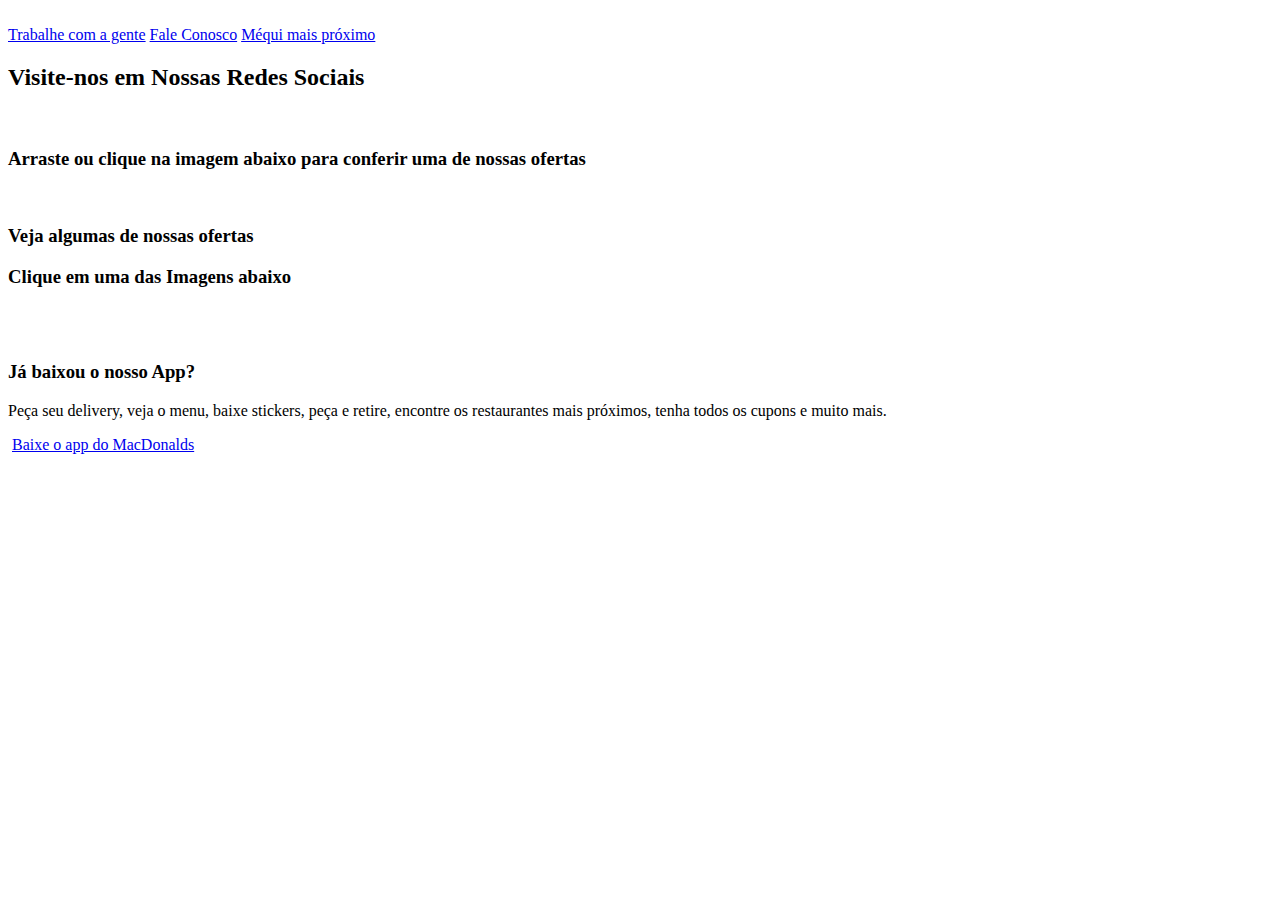
==== Criando réplicas de Home Pages/index.html @ afd71775 "Create index.html" ====
<!DOCTYPE html>
<html lang="pt-br">
<head>
    <meta charset="UTF-8">
    <meta name="viewport" content="width=device-width, initial-scale=1.0">
    <meta name="author" content="Lucas Gomes Santana">
    <meta name="description" content="Fazendo uma imitação da Home Page do MacDonalds(ou tentando fazer kkkkk)">
    <link rel="stylesheet" href="style.css">
    <link rel="stylesheet" href="style2.css">
    <title>Home Page não oficial do MacDonalds</title>
</head>
<body>

    <!--Eu ainda estou aprendendo a programar no front-end.Por isso o site que eu fiz tá tão ruim kkkkkk-->
    <!--Eu tive essa ideia de projeto para eu tentar treinar um pouco o meu CSS-->

    <header>  
        <img class="Imagem_Especial" src="https://encrypted-tbn0.gstatic.com/images?q=tbn:ANd9GcSRjLWhWpx9PfbzysffLbMA_DK_8jawJAVHbw&s" alt="">
        <div class="MenuSuperior">
            <a href="#">Trabalhe com a gente</a>
            <a href="#">Fale Conosco</a>
            <a href="#">Méqui mais próximo</a>
        </div>
        <div class="MenuSuperior2">
            <h2>Visite-nos em Nossas Redes Sociais</h2>
            <div class="Imagens1">
                <img src="https://tm.ibxk.com.br/2023/09/21/21105542136038.jpg" alt="">
                <img src="https://s2-techtudo.glbimg.com/f5K6FXnCmZnRvij2SNsrZSn9Iso=/600x0/filters:quality(70)/https://i.s3.glbimg.com/v1/AUTH_08fbf48bc0524877943fe86e43087e7a/internal_photos/bs/2023/e/D/6e24vbQSaRBG2ScINKIQ/imagem-6.jpg" alt="">
                <img src="https://encrypted-tbn0.gstatic.com/images?q=tbn:ANd9GcSl8N2e59wNzCPzpeFnUm0gkiw5wIRGC7a_1g&s" alt="">
            </div>
        </div>
    </header>

    <h3>Arraste ou clique na imagem abaixo para conferir uma de nossas ofertas</h3>
    <a href="#"><img id="ImagemPrincipal" src="Imagens/Imagem1.png" alt=""></a>

    <main>
        <h3>Veja algumas de nossas ofertas</h3>
        <h3>Clique em uma das Imagens abaixo</h3>
        <div class="Imagens2">
            <a href="#"><img src="Imagens/Imagem3.png" alt=""></a>
            <a href="#"><img src="Imagens/Imagem4.png" alt=""></a>
            <a href="#"><img src="Imagens/Imagem5.png" alt=""></a>
            <a href="#"><img src="Imagens/Imagem6.png" alt=""></a>
            <a href="#"><img src="Imagens/Imagem7.png" alt=""></a>
            <a href="#"><img src="Imagens/Imagem8.png" alt=""></a>
            <a href="#"><img src="Imagens/Imagem-9.png" alt=""></a>
            <a href="#"><img src="Imagens/Imagem10.png" alt=""></a>
            <a href="#"><img src="Imagens/Imagem11.png" alt=""></a>
            <a href="#"><img src="Imagens/Imagem12.png" alt=""></a>
            <a href="#"><img src="Imagens/Imagem13.png" alt=""></a>
            <a href="#"><img src="Imagens/Imagem14.png" alt=""></a>
            <a href="#"><img src="Imagens/Imagem15.png" alt=""></a>
            <a href="#"><img src="Imagens/Imagem2.png" alt=""></a>
        </div>
    </main>

    <footer>
        <img class="Imagem_Especial2" src="Imagens/Imagem-16.png" alt="">
        <div class="MenuInferior">
        <h3>Já baixou o nosso App?</h3>
        <p>Peça seu delivery, veja o menu, baixe stickers, peça e retire, encontre os restaurantes mais próximos, tenha todos os cupons e muito mais.</p>
        </div>
        <div class="MenuInferior2">
            <img src="Imagens/Imagem17.png" alt="">
            <a href="#">Baixe o app do MacDonalds</a>
        </div>
    </footer>

    <script src="main.js"></script>

</body>
</html>
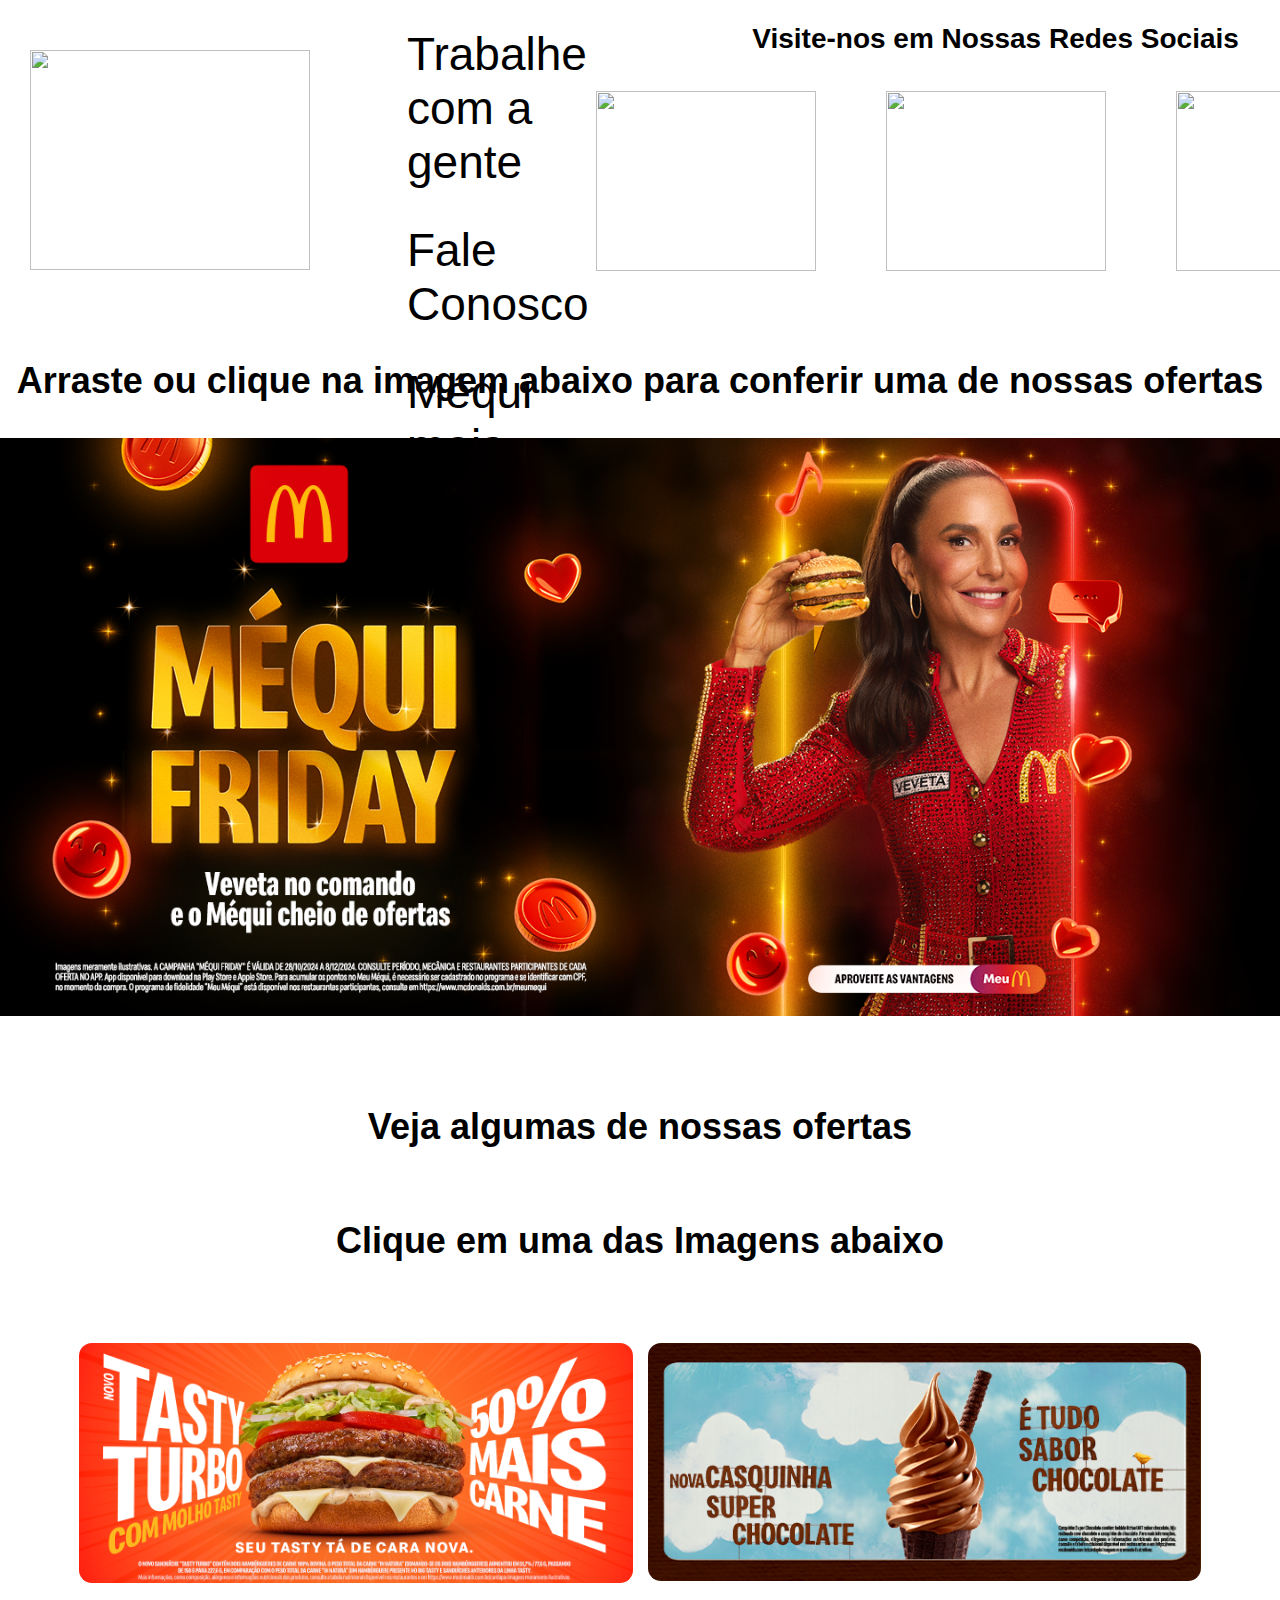
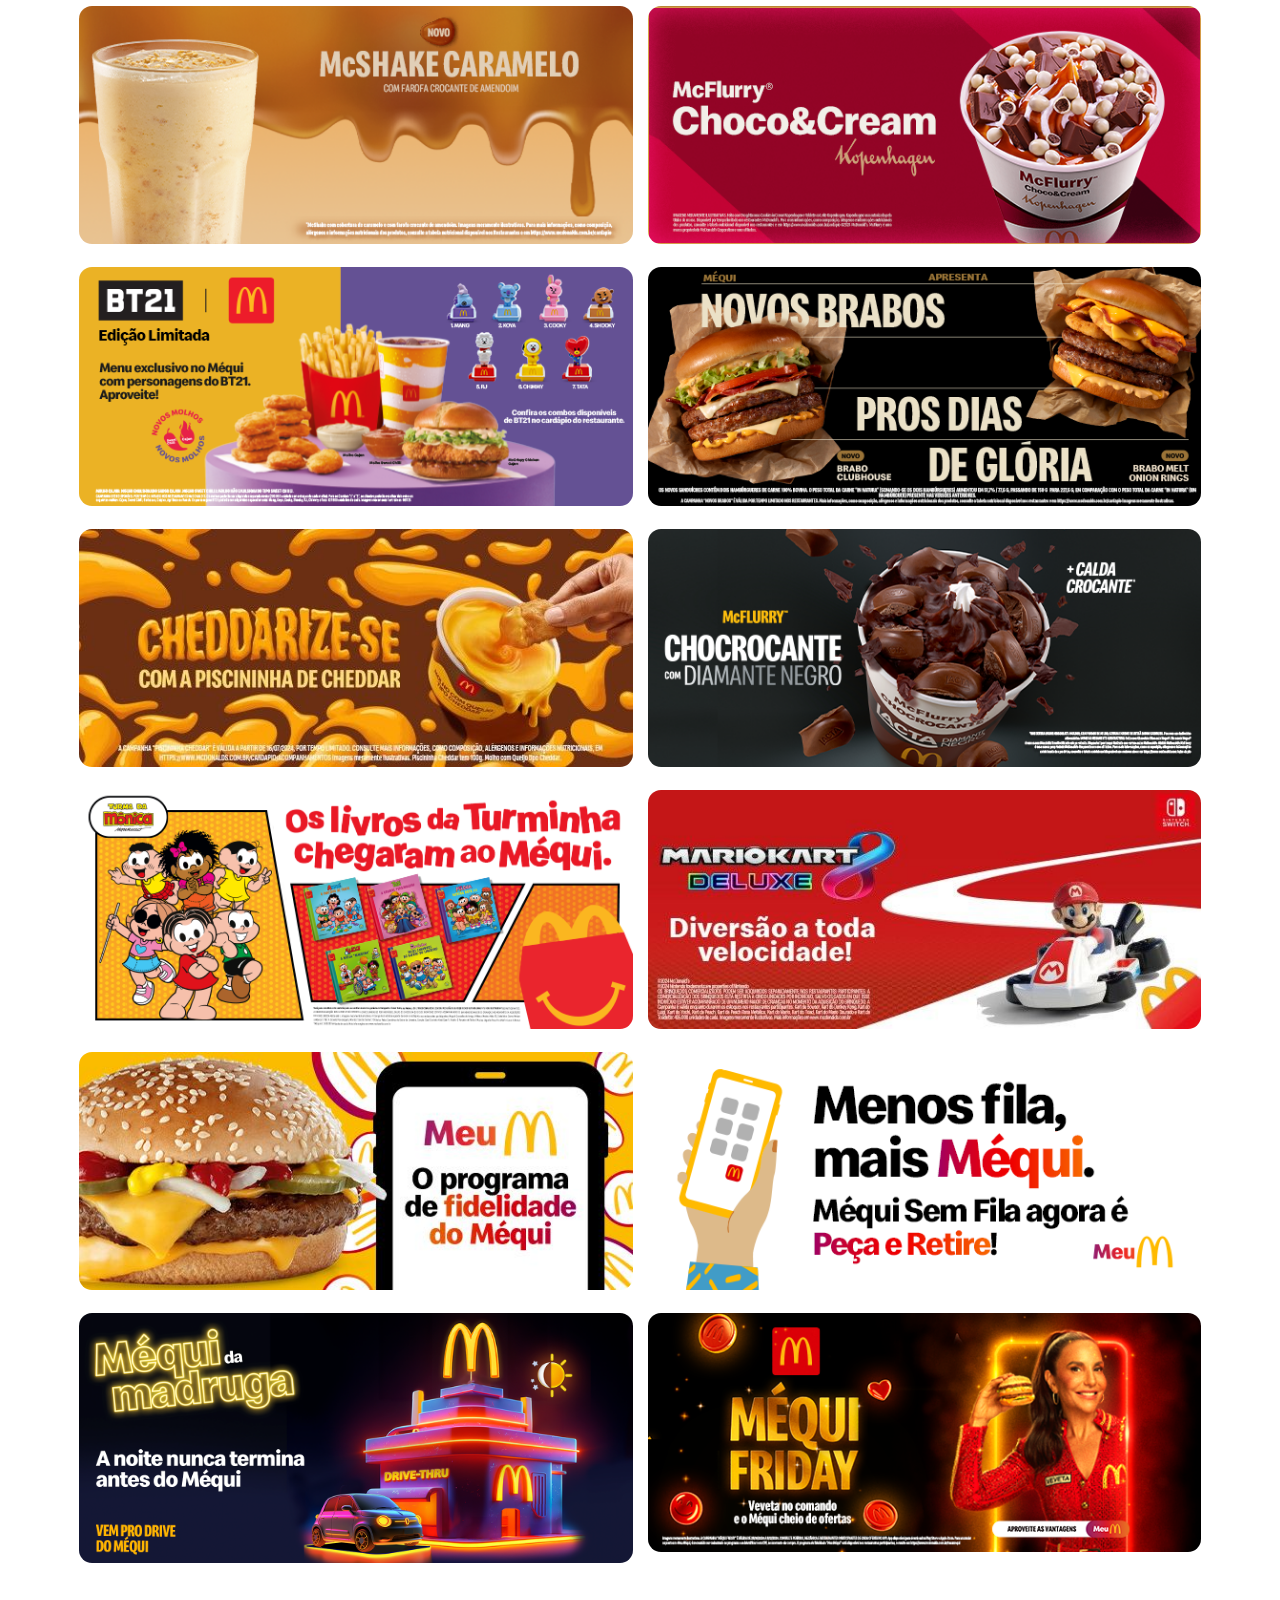
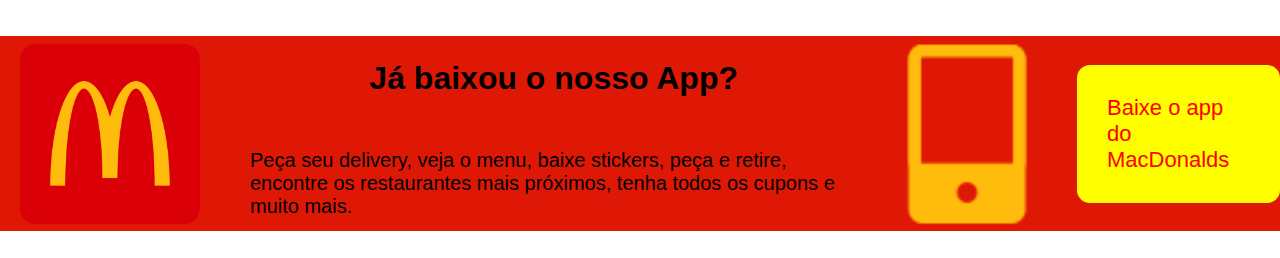
==== commit 5c9e9bfd: "Update index.html" ====
--- a/Criando réplicas de Home Pages/index.html
+++ b/Criando réplicas de Home Pages/index.html
@@ -32,37 +32,37 @@
     </header>
 
     <h3>Arraste ou clique na imagem abaixo para conferir uma de nossas ofertas</h3>
-    <a href="#"><img id="ImagemPrincipal" src="Imagens/Imagem1.png" alt=""></a>
+    <a href="#"><img id="ImagemPrincipal" src="ImagensDoSite/Imagem1.png" alt=""></a>
 
     <main>
         <h3>Veja algumas de nossas ofertas</h3>
         <h3>Clique em uma das Imagens abaixo</h3>
         <div class="Imagens2">
-            <a href="#"><img src="Imagens/Imagem3.png" alt=""></a>
-            <a href="#"><img src="Imagens/Imagem4.png" alt=""></a>
-            <a href="#"><img src="Imagens/Imagem5.png" alt=""></a>
-            <a href="#"><img src="Imagens/Imagem6.png" alt=""></a>
-            <a href="#"><img src="Imagens/Imagem7.png" alt=""></a>
-            <a href="#"><img src="Imagens/Imagem8.png" alt=""></a>
-            <a href="#"><img src="Imagens/Imagem-9.png" alt=""></a>
-            <a href="#"><img src="Imagens/Imagem10.png" alt=""></a>
-            <a href="#"><img src="Imagens/Imagem11.png" alt=""></a>
-            <a href="#"><img src="Imagens/Imagem12.png" alt=""></a>
-            <a href="#"><img src="Imagens/Imagem13.png" alt=""></a>
-            <a href="#"><img src="Imagens/Imagem14.png" alt=""></a>
-            <a href="#"><img src="Imagens/Imagem15.png" alt=""></a>
-            <a href="#"><img src="Imagens/Imagem2.png" alt=""></a>
+            <a href="#"><img src="ImagensDoSite/Imagem3.png" alt=""></a>
+            <a href="#"><img src="ImagensDoSite/Imagem4.png" alt=""></a>
+            <a href="#"><img src="ImagensDoSite/Imagem5.png" alt=""></a>
+            <a href="#"><img src="ImagensDoSite/Imagem6.png" alt=""></a>
+            <a href="#"><img src="ImagensDoSite/Imagem7.png" alt=""></a>
+            <a href="#"><img src="ImagensDoSite/Imagem8.png" alt=""></a>
+            <a href="#"><img src="ImagensDoSite/Imagem-9.png" alt=""></a>
+            <a href="#"><img src="ImagensDoSite/Imagem10.png" alt=""></a>
+            <a href="#"><img src="ImagensDoSite/Imagem11.png" alt=""></a>
+            <a href="#"><img src="ImagensDoSite/Imagem12.png" alt=""></a>
+            <a href="#"><img src="ImagensDoSite/Imagem13.png" alt=""></a>
+            <a href="#"><img src="ImagensDoSite/Imagem14.png" alt=""></a>
+            <a href="#"><img src="ImagensDoSite/Imagem15.png" alt=""></a>
+            <a href="#"><img src="ImagensDoSite/Imagem2.png" alt=""></a>
         </div>
     </main>
 
-    <footer>
-        <img class="Imagem_Especial2" src="Imagens/Imagem-16.png" alt="">
+     <footer>
+        <img class="Imagem_Especial2" src="ImagensDoSite/Imagem-16.png" alt="">
         <div class="MenuInferior">
         <h3>Já baixou o nosso App?</h3>
         <p>Peça seu delivery, veja o menu, baixe stickers, peça e retire, encontre os restaurantes mais próximos, tenha todos os cupons e muito mais.</p>
         </div>
         <div class="MenuInferior2">
-            <img src="Imagens/Imagem17.png" alt="">
+            <img src="ImagensDoSite/Imagem17.png" alt="">
             <a href="#">Baixe o app do MacDonalds</a>
         </div>
     </footer>
--- a/Criando réplicas de Home Pages/style.css
+++ b/Criando réplicas de Home Pages/style.css
@@ -0,0 +1,178 @@
+/*Minha skill com CSS é muito ruim kkkkkk*/
+*{
+    box-sizing: border-box;
+    font-family: Arial, Helvetica, sans-serif;
+}
+
+body{
+    padding: 0;
+    margin: 0;
+}
+
+header{
+    display:flex;
+    height: 310px;
+    margin-bottom: 50px;
+}
+
+header .Imagem_Especial{
+    margin-left: 30px;
+    margin-top: 50px;
+    width: 280px;
+    height: 220px;
+}
+
+.MenuSuperior{
+    display:flex;
+    align-items: center;
+    flex-direction: column;
+    width: 32%;
+    margin-left: 40px;
+}
+
+.MenuSuperior a{
+    border-radius: 20px;
+    color: black;
+    padding: 7px;
+    text-decoration: none;
+    margin-top: 20px;
+    font-size: 42px;
+    margin-left: 50px;
+    cursor: pointer;
+}
+
+.MenuSuperior a:hover{
+    color: yellow;
+    /*Adicionando uma pequena animação nos links*/
+    transform: scale(1.1);
+    transition: transform 0.2s ease;
+}
+
+.MenuSuperior2{
+    align-items: center;
+    display: flex;
+    flex-direction: column;
+    width: 68%;
+    font-size: 25px;
+}
+
+.Imagens1{
+    display: flex;
+    flex-direction: row;
+    gap: 70px;
+    margin-top: 13px;
+}
+
+.Imagens1 img{
+    width: 190px;
+    height: 180px;
+    cursor: pointer;
+}
+
+img{
+    width: 100%;
+}
+
+/*Essa parte do código do CSS com o caminho de uma imagem é responsável por definir como vai ser a animação da imagem*/
+img[src="Imagens/Imagem1.png"] {
+    cursor: grab;
+    transition: transform 0.8s ease;
+}
+
+img[src="Imagens/Imagem1.png"]:active {
+    cursor: grabbing; 
+    transform: scale(1.1); 
+}
+
+h3{
+    text-align: center;
+    font-size: 30px;
+}
+
+main{
+    font-size: 34px;
+    margin: 50px auto 0;
+    display: flex;
+    flex-direction: column;
+    flex-flow: column wrap;
+    width: 90%;
+    margin-left: 5%;
+    align-items: center;
+}
+
+.Imagens2{
+    display: grid;
+    grid-template-columns: repeat(2,1fr);
+    gap: 15px;
+    padding: 15px;
+    align-items: stretch;
+    margin-top: 30px;
+}
+
+.Imagens2 img{
+    width: 100%;
+    border-radius: 13px; /*Adicionando bordas para as imagens*/
+    transition: transform 0.3s ease; /* Animação para o hover */
+}
+
+.Imagens2 a:hover img{
+    transform: scale(1.06);
+    box-shadow: 0 6px 9px rgba(0,0,0,0.6);
+}
+
+footer{
+    display: flex;
+    height: 195px;
+    background-color: rgb(223, 24, 6);
+    flex-direction: row;
+    align-items: center;
+    margin-top: 50px;
+}
+
+footer h3{
+    margin-top: 10px;
+    font-size: 37px;
+    margin-left: 20px;
+}
+
+footer p{
+    font-size: 24px;
+    margin-bottom: 40px;
+    margin-left: 20px;
+}
+
+.MenuInferior{
+    display: flex;
+    flex-direction: column;
+    margin-top: 40px;
+    margin-left: 30px;
+    width: 50%;
+}
+
+.Imagem_Especial2{
+    width: 180px;
+    margin-bottom: 0px;
+    margin-left: 20px;
+}
+
+.MenuInferior2{
+    display: flex;
+    flex-direction: row;
+    font-size: 20px;
+    align-items: center;
+}
+
+.MenuInferior2 a{
+    text-decoration: none;
+    background-color: yellow;
+    border-radius: 13px;
+    padding: 24px;
+    color: red;
+}
+
+.MenuInferior2 a:hover{
+    cursor: pointer;
+    padding: 27px;
+    box-shadow: 0 8px 11px rgba(0,0,0,0.8);
+    opacity: 79%;
+}
--- a/Criando réplicas de Home Pages/style2.css
+++ b/Criando réplicas de Home Pages/style2.css
@@ -0,0 +1,207 @@
+/* Estilo para dispositivos de largura entre 768px e 1024px (tablets em paisagem) */
+@media (max-width: 1024px) {
+    header {
+        flex-direction: column;
+        align-items: center;
+        height: auto;
+        padding: 20px 0;
+    }
+
+    header .Imagem_Especial {
+        width: 250px;
+        height: auto;
+        margin-top: 20px;
+    }
+
+    .MenuSuperior {
+        width: 100%;
+        text-align: center;
+        margin: 20px 0;
+    }
+
+    .MenuSuperior a {
+        font-size: 36px;
+        margin: 10px 0;
+    }
+
+    .MenuSuperior2 h2 {
+        font-size: 24px;
+        text-align: center;
+    }
+
+    .Imagens1 {
+        flex-wrap: wrap;
+        justify-content: center;
+        gap: 30px;
+    }
+
+    h3 {
+        font-size: 28px;
+    }
+
+    main {
+        width: 95%;
+    }
+
+    .Imagens2 {
+        grid-template-columns: repeat(2, 1fr);
+        gap: 10px;
+    }
+
+    footer {
+        flex-direction: column;
+        align-items: center;
+        text-align: center;
+        height: auto;
+        padding: 20px;
+    }
+
+    footer h3 {
+        font-size: 28px;
+    }
+
+    footer p {
+        font-size: 18px;
+        margin: 10px 0;
+    }
+
+    .MenuInferior2 img {
+        width: 140px;
+        margin-bottom: 10px;
+    }
+
+    .MenuInferior2 a {
+        font-size: 18px;
+        padding: 20px;
+    }
+}
+
+/* Estilo para dispositivos de largura entre 480px e 768px (celulares em paisagem e tablets em retrato) */
+@media (max-width: 768px) {
+    header {
+        height: auto;
+    }
+
+    header .Imagem_Especial {
+        width: 200px;
+        height: auto;
+    }
+
+    .MenuSuperior a {
+        font-size: 28px;
+    }
+
+    .MenuSuperior2 h2 {
+        font-size: 20px;
+    }
+
+    .Imagens1 img {
+        width: 120px;
+        height: auto;
+    }
+
+    h3 {
+        font-size: 24px;
+    }
+
+    .Imagens2 {
+        grid-template-columns: repeat(1, 1fr);
+    }
+
+    footer h3 {
+        font-size: 22px;
+    }
+
+    footer p {
+        font-size: 16px;
+    }
+
+    .MenuInferior2 img {
+        width: 120px;
+    }
+
+    .MenuInferior2 a {
+        font-size: 16px;
+        padding: 15px;
+    }
+}
+
+/* Estilo para dispositivos menores que 480px (celulares em retrato) */
+@media (max-width: 480px) {
+    header {
+        height: auto;
+        padding: 10px 0;
+    }
+
+    header .Imagem_Especial {
+        width: 150px;
+        margin-top: 10px;
+    }
+
+    .MenuSuperior a {
+        font-size: 20px;
+        padding: 5px;
+    }
+
+    .MenuSuperior2 h2 {
+        font-size: 18px;
+    }
+
+    .Imagens1 img {
+        width: 100px;
+        height: auto;
+    }
+
+    h3 {
+        font-size: 20px;
+    }
+
+    .Imagens2 img {
+        border-radius: 8px;
+    }
+
+    footer h3 {
+        font-size: 18px;
+    }
+
+    footer p {
+        font-size: 14px;
+    }
+
+    .MenuInferior2 a {
+        font-size: 14px;
+        padding: 10px;
+    }
+}
+
+/* Estilo para dispositivos maiores que 1024px (desktops grandes) */
+@media (min-width: 1025px) {
+    .MenuSuperior a {
+        font-size: 46px;
+    }
+
+    .MenuSuperior2 h2 {
+        font-size: 28px;
+    }
+
+    .Imagens1 img {
+        width: 220px;
+    }
+
+    h3 {
+        font-size: 36px;
+    }
+
+    footer h3 {
+        font-size: 32px;
+    }
+
+    footer p {
+        font-size: 20px;
+    }
+
+    .MenuInferior2 a {
+        font-size: 22px;
+        padding: 30px;
+    }
+}
